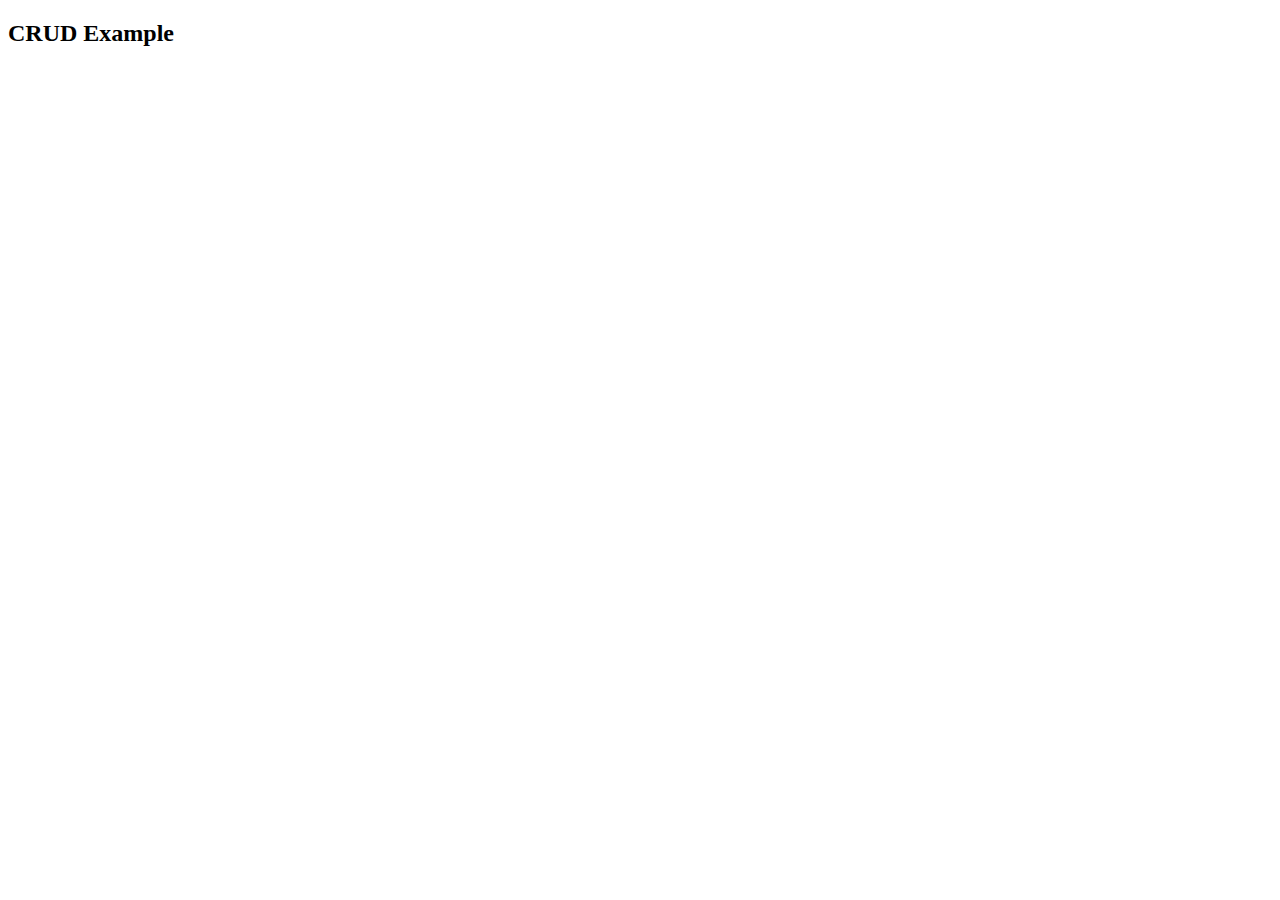
==== src/main/resources/templates/index.html @ 8a55075c "Adding Business Logic" ====
<!DOCTYPE html>
<html lang="es" xmlns:th="http://www.thymeleaf.org">
<head th:replace="layout/layout :: head">
</head>
<body>
	<header th:replace="layout/layout :: header"></header>
	
	<main>
	
	<h2>CRUD Example </h2>
	
	<main >
	
		

  	</main>
	
	</main>
	<footer th:replace="layout/layout :: footer"></footer>
	<script th:src="@{/js/bootstrap.bundle.min.js}"></script>
</body>
</html>
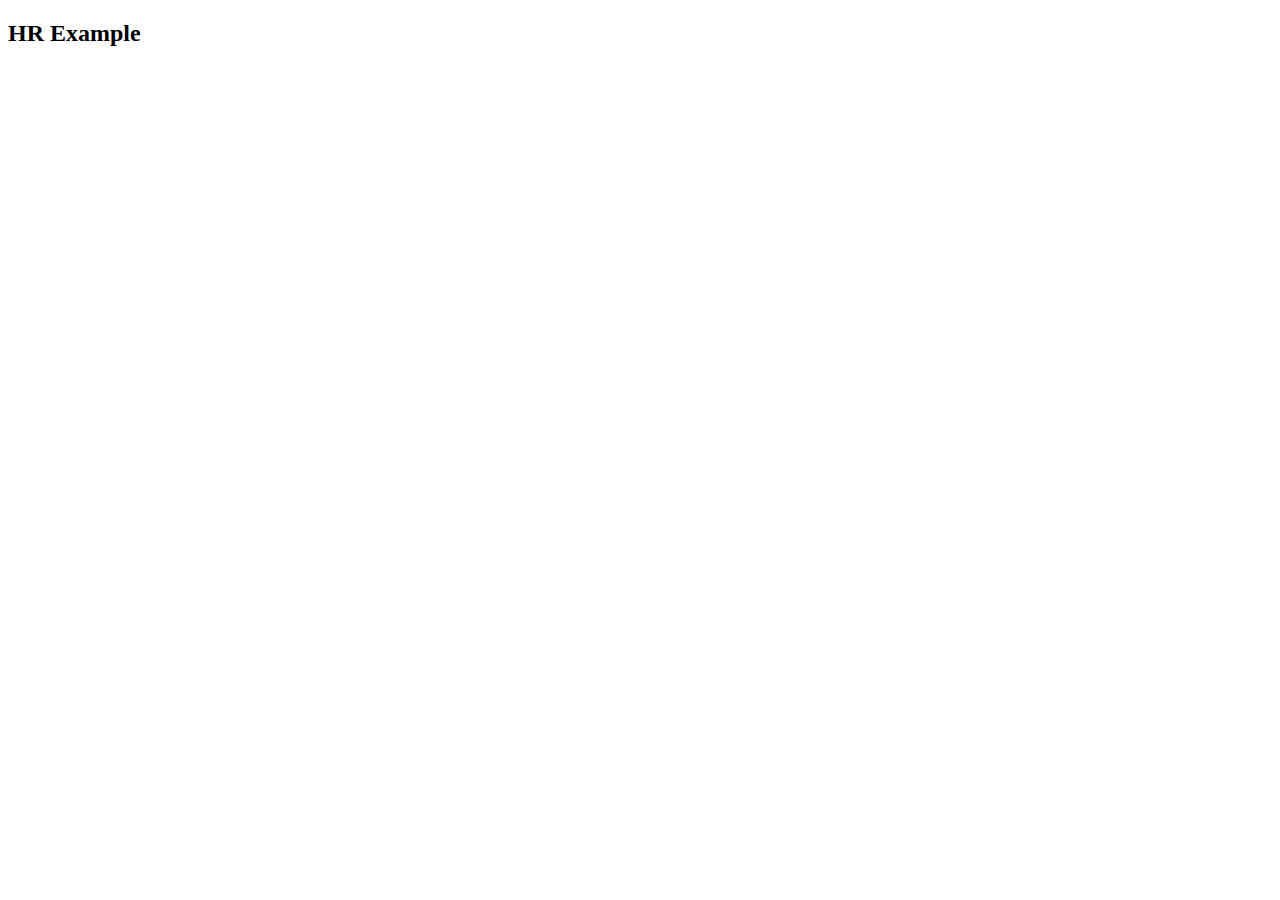
==== commit 85138a10: "Initializing Business Logic" ====
--- a/src/main/resources/templates/index.html
+++ b/src/main/resources/templates/index.html
@@ -7,7 +7,7 @@
 	
 	<main>
 	
-	<h2>CRUD Example </h2>
+	<h2>HR Example</h2>
 	
 	<main >
 	
